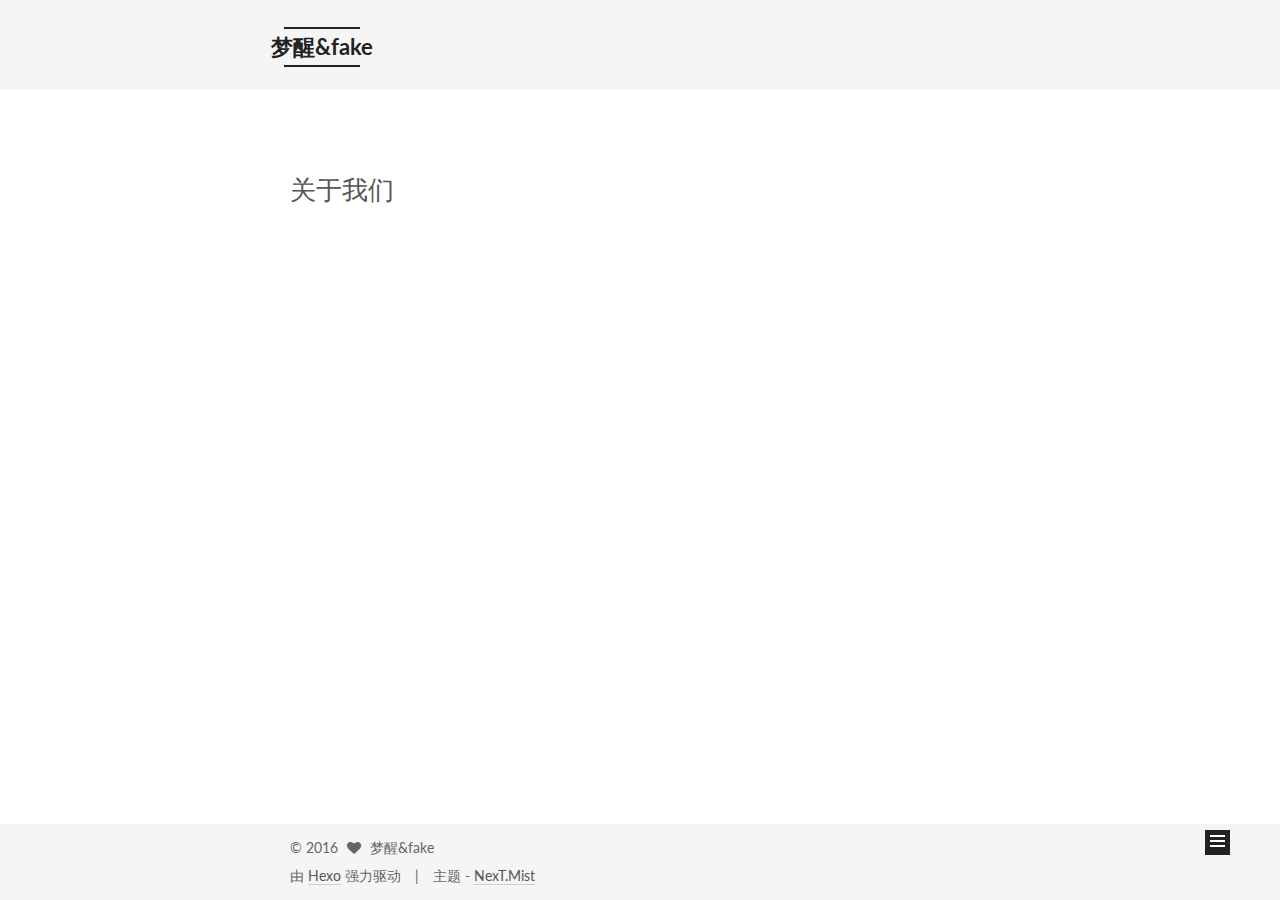
==== about/index.html @ 5c5257ef "Site updated: 2016-11-16 09:56:35" ====
<!doctype html>



  


<html class="theme-next mist use-motion" lang="zh-Hans">
<head>
  <meta charset="UTF-8"/>
<meta http-equiv="X-UA-Compatible" content="IE=edge" />
<meta name="viewport" content="width=device-width, initial-scale=1, maximum-scale=1"/>



<meta http-equiv="Cache-Control" content="no-transform" />
<meta http-equiv="Cache-Control" content="no-siteapp" />












  
  
  <link href="/lib/fancybox/source/jquery.fancybox.css?v=2.1.5" rel="stylesheet" type="text/css" />




  
  
  
  

  
    
    
  

  

  

  

  

  
    
    
    <link href="//fonts.googleapis.com/css?family=Lato:300,300italic,400,400italic,700,700italic&subset=latin,latin-ext" rel="stylesheet" type="text/css">
  






<link href="/lib/font-awesome/css/font-awesome.min.css?v=4.6.2" rel="stylesheet" type="text/css" />

<link href="/css/main.css?v=5.1.0" rel="stylesheet" type="text/css" />


  <meta name="keywords" content="Hexo, NexT" />




  


  <link rel="alternate" href="/atom.xml" title="梦醒&fake" type="application/atom+xml" />




  <link rel="shortcut icon" type="image/x-icon" href="/favicon.ico?v=5.1.0" />






<meta name="description" content="梦醒&amp;fake的技术博客">
<meta property="og:type" content="website">
<meta property="og:title" content="关于我们">
<meta property="og:url" content="http://yoursite.com/about/index.html">
<meta property="og:site_name" content="梦醒&fake">
<meta property="og:description" content="梦醒&amp;fake的技术博客">
<meta property="og:updated_time" content="2016-11-15T14:32:16.000Z">
<meta name="twitter:card" content="summary">
<meta name="twitter:title" content="关于我们">
<meta name="twitter:description" content="梦醒&amp;fake的技术博客">



<script type="text/javascript" id="hexo.configurations">
  var NexT = window.NexT || {};
  var CONFIG = {
    root: '/',
    scheme: 'Mist',
    sidebar: {"position":"left","display":"post"},
    fancybox: true,
    motion: true,
    duoshuo: {
      userId: '0',
      author: '博主'
    },
    algolia: {
      applicationID: '',
      apiKey: '',
      indexName: '',
      hits: {"per_page":10},
      labels: {"input_placeholder":"Search for Posts","hits_empty":"We didn't find any results for the search: ${query}","hits_stats":"${hits} results found in ${time} ms"}
    }
  };
</script>



  <link rel="canonical" href="http://yoursite.com/about/"/>





  <title>
  

  
    关于我们 | 梦醒&fake
  
</title>
</head>

<body itemscope itemtype="http://schema.org/WebPage" lang="zh-Hans">

  










  
  
    
  

  <div class="container one-collumn sidebar-position-left  ">
    <div class="headband"></div>

    <header id="header" class="header" itemscope itemtype="http://schema.org/WPHeader">
      <div class="header-inner"><div class="site-meta ">
  

  <div class="custom-logo-site-title">
    <a href="/"  class="brand" rel="start">
      <span class="logo-line-before"><i></i></span>
      <span class="site-title">梦醒&fake</span>
      <span class="logo-line-after"><i></i></span>
    </a>
  </div>
  <p class="site-subtitle">梦醒&fake的技术博客</p>
</div>

<div class="site-nav-toggle">
  <button>
    <span class="btn-bar"></span>
    <span class="btn-bar"></span>
    <span class="btn-bar"></span>
  </button>
</div>

<nav class="site-nav">
  

  
    <ul id="menu" class="menu">
      
        
        <li class="menu-item menu-item-home">
          <a href="/" rel="section">
            
              <i class="menu-item-icon fa fa-fw fa-home"></i> <br />
            
            首页
          </a>
        </li>
      
        
        <li class="menu-item menu-item-categories">
          <a href="/categories" rel="section">
            
              <i class="menu-item-icon fa fa-fw fa-th"></i> <br />
            
            分类
          </a>
        </li>
      
        
        <li class="menu-item menu-item-about">
          <a href="/about" rel="section">
            
              <i class="menu-item-icon fa fa-fw fa-user"></i> <br />
            
            关于
          </a>
        </li>
      
        
        <li class="menu-item menu-item-archives">
          <a href="/archives" rel="section">
            
              <i class="menu-item-icon fa fa-fw fa-archive"></i> <br />
            
            归档
          </a>
        </li>
      
        
        <li class="menu-item menu-item-tags">
          <a href="/tags" rel="section">
            
              <i class="menu-item-icon fa fa-fw fa-tags"></i> <br />
            
            标签
          </a>
        </li>
      

      
    </ul>
  

  
</nav>



 </div>
    </header>

    <main id="main" class="main">
      <div class="main-inner">
        <div class="content-wrap">
          <div id="content" class="content">
            

  <div id="posts" class="posts-expand">
  <header class="post-header">

	<h2 class="post-title" itemprop="name headline">关于我们</h2>



</header>

    
    
      
    
  </div>


          </div>
          


          

        </div>
        
          
  
  <div class="sidebar-toggle">
    <div class="sidebar-toggle-line-wrap">
      <span class="sidebar-toggle-line sidebar-toggle-line-first"></span>
      <span class="sidebar-toggle-line sidebar-toggle-line-middle"></span>
      <span class="sidebar-toggle-line sidebar-toggle-line-last"></span>
    </div>
  </div>

  <aside id="sidebar" class="sidebar">
    <div class="sidebar-inner">

      

      

      <section class="site-overview sidebar-panel sidebar-panel-active">
        <div class="site-author motion-element" itemprop="author" itemscope itemtype="http://schema.org/Person">
          <img class="site-author-image" itemprop="image"
               src="/images/avatar.gif"
               alt="梦醒&fake" />
          <p class="site-author-name" itemprop="name">梦醒&fake</p>
          <p class="site-description motion-element" itemprop="description">梦醒&fake的技术博客</p>
        </div>
        <nav class="site-state motion-element">
          <div class="site-state-item site-state-posts">
            <a href="/archives">
              <span class="site-state-item-count">3</span>
              <span class="site-state-item-name">日志</span>
            </a>
          </div>

          
            <div class="site-state-item site-state-categories">
              <a href="/categories">
                <span class="site-state-item-count">2</span>
                <span class="site-state-item-name">分类</span>
              </a>
            </div>
          

          
            <div class="site-state-item site-state-tags">
              <a href="/tags">
                <span class="site-state-item-count">2</span>
                <span class="site-state-item-name">标签</span>
              </a>
            </div>
          

        </nav>

        
          <div class="feed-link motion-element">
            <a href="/atom.xml" rel="alternate">
              <i class="fa fa-rss"></i>
              RSS
            </a>
          </div>
        

        <div class="links-of-author motion-element">
          
        </div>

        
        

        
        

        


      </section>

      

    </div>
  </aside>


        
      </div>
    </main>

    <footer id="footer" class="footer">
      <div class="footer-inner">
        <div class="copyright" >
  
  &copy; 
  <span itemprop="copyrightYear">2016</span>
  <span class="with-love">
    <i class="fa fa-heart"></i>
  </span>
  <span class="author" itemprop="copyrightHolder">梦醒&fake</span>
</div>


<div class="powered-by">
  由 <a class="theme-link" href="https://hexo.io">Hexo</a> 强力驱动
</div>

<div class="theme-info">
  主题 -
  <a class="theme-link" href="https://github.com/iissnan/hexo-theme-next">
    NexT.Mist
  </a>
</div>


        

        
      </div>
    </footer>

    <div class="back-to-top">
      <i class="fa fa-arrow-up"></i>
    </div>
  </div>

  

<script type="text/javascript">
  if (Object.prototype.toString.call(window.Promise) !== '[object Function]') {
    window.Promise = null;
  }
</script>









  



  
  <script type="text/javascript" src="/lib/jquery/index.js?v=2.1.3"></script>

  
  <script type="text/javascript" src="/lib/fastclick/lib/fastclick.min.js?v=1.0.6"></script>

  
  <script type="text/javascript" src="/lib/jquery_lazyload/jquery.lazyload.js?v=1.9.7"></script>

  
  <script type="text/javascript" src="/lib/velocity/velocity.min.js?v=1.2.1"></script>

  
  <script type="text/javascript" src="/lib/velocity/velocity.ui.min.js?v=1.2.1"></script>

  
  <script type="text/javascript" src="/lib/fancybox/source/jquery.fancybox.pack.js?v=2.1.5"></script>


  


  <script type="text/javascript" src="/js/src/utils.js?v=5.1.0"></script>

  <script type="text/javascript" src="/js/src/motion.js?v=5.1.0"></script>



  
  

  

  


  <script type="text/javascript" src="/js/src/bootstrap.js?v=5.1.0"></script>



  

  
    
  

  <script type="text/javascript">
    var duoshuoQuery = {short_name:"sj1370201"};
    (function() {
      var ds = document.createElement('script');
      ds.type = 'text/javascript';ds.async = true;
      ds.id = 'duoshuo-script';
      ds.src = (document.location.protocol == 'https:' ? 'https:' : 'http:') + '//static.duoshuo.com/embed.js';
      ds.charset = 'UTF-8';
      (document.getElementsByTagName('head')[0]
      || document.getElementsByTagName('body')[0]).appendChild(ds);
    })();
  </script>

  
    
    
    <script src="/lib/ua-parser-js/dist/ua-parser.min.js?v=0.7.9"></script>
    <script src="/js/src/hook-duoshuo.js"></script>
  








  
  

  

  

  

  


</body>
</html>
---- css/main.css ----
/* normalize.css v3.0.2 | MIT License | git.io/normalize */
html {
  font-family: sans-serif; /* 1 */
  -ms-text-size-adjust: 100%; /* 2 */
  -webkit-text-size-adjust: 100%; /* 2 */
}
body {
  margin: 0;
}
article,
aside,
details,
figcaption,
figure,
footer,
header,
hgroup,
main,
menu,
nav,
section,
summary {
  display: block;
}
audio,
canvas,
progress,
video {
  display: inline-block; /* 1 */
  vertical-align: baseline; /* 2 */
}
audio:not([controls]) {
  display: none;
  height: 0;
}
[hidden],
template {
  display: none;
}
a {
  background-color: transparent;
}
a:active,
a:hover {
  outline: 0;
}
abbr[title] {
  border-bottom: 1px dotted;
}
b,
strong {
  font-weight: bold;
}
dfn {
  font-style: italic;
}
h1 {
  font-size: 2em;
  margin: 0.67em 0;
}
mark {
  background: #ff0;
  color: #000;
}
small {
  font-size: 80%;
}
sub,
sup {
  font-size: 75%;
  line-height: 0;
  position: relative;
  vertical-align: baseline;
}
sup {
  top: -0.5em;
}
sub {
  bottom: -0.25em;
}
img {
  border: 0;
}
svg:not(:root) {
  overflow: hidden;
}
figure {
  margin: 1em 40px;
}
hr {
  -moz-box-sizing: content-box;
  box-sizing: content-box;
  height: 0;
}
pre {
  overflow: auto;
}
code,
kbd,
pre,
samp {
  font-family: monospace, monospace;
  font-size: 1em;
}
button,
input,
optgroup,
select,
textarea {
  color: inherit; /* 1 */
  font: inherit; /* 2 */
  margin: 0; /* 3 */
}
button {
  overflow: visible;
}
button,
select {
  text-transform: none;
}
button,
html input[type="button"],
input[type="reset"],
input[type="submit"] {
  -webkit-appearance: button; /* 2 */
  cursor: pointer; /* 3 */
}
button[disabled],
html input[disabled] {
  cursor: default;
}
button::-moz-focus-inner,
input::-moz-focus-inner {
  border: 0;
  padding: 0;
}
input {
  line-height: normal;
}
input[type="checkbox"],
input[type="radio"] {
  box-sizing: border-box; /* 1 */
  padding: 0; /* 2 */
}
input[type="number"]::-webkit-inner-spin-button,
input[type="number"]::-webkit-outer-spin-button {
  height: auto;
}
input[type="search"] {
  -webkit-appearance: textfield; /* 1 */
  -moz-box-sizing: content-box;
  -webkit-box-sizing: content-box; /* 2 */
  box-sizing: content-box;
}
input[type="search"]::-webkit-search-cancel-button,
input[type="search"]::-webkit-search-decoration {
  -webkit-appearance: none;
}
fieldset {
  border: 1px solid #c0c0c0;
  margin: 0 2px;
  padding: 0.35em 0.625em 0.75em;
}
legend {
  border: 0; /* 1 */
  padding: 0; /* 2 */
}
textarea {
  overflow: auto;
}
optgroup {
  font-weight: bold;
}
table {
  border-collapse: collapse;
  border-spacing: 0;
}
td,
th {
  padding: 0;
}
::selection {
  background: #262a30;
  color: #fff;
}
body {
  position: relative;
  font-family: 'Lato', "PingFang SC", "Microsoft YaHei", sans-serif;
  font-size: 14px;
  line-height: 2;
  color: #555;
  background: #fff;
}
@media (max-width: 767px) {
  body {
    padding-right: 0 !important;
  }
}
@media (min-width: 768px) and (max-width: 991px) {
  body {
    padding-right: 0 !important;
  }
}
@media (min-width: 1600px) {
  body {
    font-size: 16px;
  }
}
h1,
h2,
h3,
h4,
h5,
h6 {
  margin: 0;
  padding: 0;
  font-weight: bold;
  line-height: 1.5;
  font-family: 'Lato', "PingFang SC", "Microsoft YaHei", sans-serif;
}
h2,
h3,
h4,
h5,
h6 {
  margin: 20px 0 15px;
}
h1 {
  font-size: 24px;
}
@media (max-width: 767px) {
  h1 {
    font-size: 20px;
  }
}
h2 {
  font-size: 22px;
}
@media (max-width: 767px) {
  h2 {
    font-size: 18px;
  }
}
h3 {
  font-size: 20px;
}
@media (max-width: 767px) {
  h3 {
    font-size: 16px;
  }
}
h4 {
  font-size: 18px;
}
@media (max-width: 767px) {
  h4 {
    font-size: 14px;
  }
}
h5 {
  font-size: 16px;
}
@media (max-width: 767px) {
  h5 {
    font-size: 12px;
  }
}
h6 {
  font-size: 14px;
}
@media (max-width: 767px) {
  h6 {
    font-size: 10px;
  }
}
p {
  margin: 0 0 25px 0;
}
a {
  color: #555;
  text-decoration: none;
  border-bottom: 1px solid #999;
  word-wrap: break-word;
}
a:hover {
  color: #222;
  border-bottom-color: #222;
}
ul {
  list-style: none;
}
blockquote {
  margin: 0;
  padding: 0;
}
img {
  display: block;
  margin: auto;
  max-width: 100%;
  height: auto;
}
hr {
  margin: 40px 0;
  height: 3px;
  border: none;
  background-color: #ddd;
  background-image: repeating-linear-gradient(-45deg, #fff, #fff 4px, transparent 4px, transparent 8px);
}
blockquote {
  padding: 0 15px;
  color: #666;
  border-left: 4px solid #ddd;
}
blockquote cite::before {
  content: "-";
  padding: 0 5px;
}
dt {
  font-weight: 700;
}
dd {
  margin: 0;
  padding: 0;
}
.text-left {
  text-align: left;
}
.text-center {
  text-align: center;
}
.text-right {
  text-align: right;
}
.text-justify {
  text-align: justify;
}
.text-nowrap {
  white-space: nowrap;
}
.text-lowercase {
  text-transform: lowercase;
}
.text-uppercase {
  text-transform: uppercase;
}
.text-capitalize {
  text-transform: capitalize;
}
.center-block {
  display: block;
  margin-left: auto;
  margin-right: auto;
}
.clearfix:before,
.clearfix:after {
  content: " ";
  display: table;
}
.clearfix:after {
  clear: both;
}
.pullquote {
  width: 45%;
}
.pullquote.left {
  float: left;
  margin-left: 5px;
  margin-right: 10px;
}
.pullquote.right {
  float: right;
  margin-left: 10px;
  margin-right: 5px;
}
.affix.affix.affix {
  position: fixed;
}
.translation {
  margin-top: -20px;
  font-size: 14px;
  color: #999;
}
.scrollbar-measure {
  width: 100px;
  height: 100px;
  overflow: scroll;
  position: absolute;
  top: -9999px;
}
.use-motion .motion-element {
  opacity: 0;
}
#local-search-input {
  padding: 3px;
  border: none;
  text-indent: 14px;
  border-radius: 0;
  width: 140px;
  outline: none;
  border-bottom: 1px solid #999;
  background: inherit;
  opacity: 0.5;
}
#local-search-input:focus {
  opacity: 1;
}
.search-icon {
  position: absolute;
  top: 9px;
}
table {
  margin: 20px 0;
  width: 100%;
  border-collapse: collapse;
  border-spacing: 0;
  border: 1px solid #ddd;
  font-size: 14px;
  table-layout: fixed;
  word-wrap: break-all;
}
table>tbody>tr:nth-of-type(odd) {
  background-color: #f9f9f9;
}
table>tbody>tr:hover {
  background-color: #f5f5f5;
}
caption,
th,
td {
  padding: 8px;
  text-align: left;
  vertical-align: middle;
  font-weight: normal;
}
th,
td {
  border-bottom: 3px solid #ddd;
  border-right: 1px solid #eee;
}
th {
  padding-bottom: 10px;
  font-weight: 700;
}
td {
  border-bottom-width: 1px;
}
html,
body {
  height: 100%;
}
.container {
  position: relative;
  min-height: 100%;
}
.header-inner {
  margin: 0 auto;
  padding: 100px 0 70px;
  width: 700px;
}
@media (min-width: 1600px) {
  .container .header-inner {
    width: 900px;
  }
}
.main {
  padding-bottom: 150px;
}
.main-inner {
  margin: 0 auto;
  width: 700px;
}
@media (min-width: 1600px) {
  .container .main-inner {
    width: 900px;
  }
}
.footer {
  position: absolute;
  left: 0;
  bottom: 0;
  width: 100%;
  min-height: 50px;
}
.footer-inner {
  box-sizing: border-box;
  margin: 20px auto;
  width: 700px;
}
@media (min-width: 1600px) {
  .container .footer-inner {
    width: 900px;
  }
}
pre,
.highlight {
  overflow: auto;
  margin: 20px 0;
  padding: 0;
  font-size: 13px;
  color: #eaeaea;
  background: #000;
  line-height: 1.6;
}
pre,
code {
  font-family: consolas, Menlo, "PingFang SC", "Microsoft YaHei", monospace;
}
code {
  padding: 2px 4px;
  word-wrap: break-word;
  color: #eaeaea;
  background: #000;
  border-radius: 3px;
  font-size: 13px;
}
pre code {
  padding: 0;
  color: #eaeaea;
  background: none;
  text-shadow: none;
}
.highlight {
  border-radius: 1px;
}
.highlight pre {
  border: none;
  margin: 0;
  padding: 10px 0;
}
.highlight table {
  margin: 0;
  width: auto;
  border: none;
}
.highlight td {
  border: none;
  padding: 0;
}
.highlight figcaption {
  font-size: 1em;
  color: #eaeaea;
  line-height: 1em;
  margin-bottom: 1em;
}
.highlight figcaption:before,
.highlight figcaption:after {
  content: " ";
  display: table;
}
.highlight figcaption:after {
  clear: both;
}
.highlight figcaption a {
  float: right;
  color: #eaeaea;
}
.highlight figcaption a:hover {
  border-bottom-color: #eaeaea;
}
.highlight .gutter pre {
  padding-left: 10px;
  padding-right: 10px;
  color: #666;
  text-align: right;
  background-color: #292929;
}
.highlight .code pre {
  padding-left: 10px;
  padding-right: 10px;
  background-color: #000;
}
.highlight .line {
  height: 20px;
}
.gutter {
  -webkit-user-select: none;
  -moz-user-select: none;
  -ms-user-select: none;
  user-select: none;
}
.gist table {
  width: auto;
}
.gist table td {
  border: none;
}
pre .deletion {
  background: #008000;
}
pre .addition {
  background: #800000;
}
pre .meta {
  color: #c397d8;
}
pre .comment {
  color: #969896;
}
pre .variable,
pre .attribute,
pre .tag,
pre .regexp,
pre .ruby .constant,
pre .xml .tag .title,
pre .xml .pi,
pre .xml .doctype,
pre .html .doctype,
pre .css .id,
pre .css .class,
pre .css .pseudo {
  color: #d54e53;
}
pre .number,
pre .preprocessor,
pre .built_in,
pre .literal,
pre .params,
pre .constant,
pre .command {
  color: #e78c45;
}
pre .ruby .class .title,
pre .css .rules .attribute,
pre .string,
pre .value,
pre .inheritance,
pre .header,
pre .ruby .symbol,
pre .xml .cdata,
pre .special,
pre .number,
pre .formula {
  color: #b9ca4a;
}
pre .title,
pre .css .hexcolor {
  color: #70c0b1;
}
pre .function,
pre .python .decorator,
pre .python .title,
pre .ruby .function .title,
pre .ruby .title .keyword,
pre .perl .sub,
pre .javascript .title,
pre .coffeescript .title {
  color: #7aa6da;
}
pre .keyword,
pre .javascript .function {
  color: #c397d8;
}
.full-image.full-image.full-image {
  border: none;
  max-width: 100%;
  width: auto;
  margin: 20px auto;
}
@media (min-width: 992px) {
  .full-image.full-image.full-image {
    max-width: none;
    width: 126%;
    margin: 0 -13%;
  }
}
.blockquote-center,
.page-home .post-type-quote blockquote,
.page-post-detail .post-type-quote blockquote {
  position: relative;
  margin: 40px 0;
  padding: 0;
  border-left: none;
  text-align: center;
}
.blockquote-center::before,
.page-home .post-type-quote blockquote::before,
.page-post-detail .post-type-quote blockquote::before,
.blockquote-center::after,
.page-home .post-type-quote blockquote::after,
.page-post-detail .post-type-quote blockquote::after {
  position: absolute;
  content: ' ';
  display: block;
  width: 100%;
  height: 24px;
  opacity: 0.2;
  background-repeat: no-repeat;
  background-position: 0 -6px;
  background-size: 22px 22px;
}
.blockquote-center::before,
.page-home .post-type-quote blockquote::before,
.page-post-detail .post-type-quote blockquote::before {
  top: -20px;
  background-image: url("../images/quote-l.svg");
  border-top: 1px solid #ccc;
}
.blockquote-center::after,
.page-home .post-type-quote blockquote::after,
.page-post-detail .post-type-quote blockquote::after {
  bottom: -20px;
  background-image: url("../images/quote-r.svg");
  border-bottom: 1px solid #ccc;
  background-position: 100% 8px;
}
.blockquote-center p,
.page-home .post-type-quote blockquote p,
.page-post-detail .post-type-quote blockquote p,
.blockquote-center div,
.page-home .post-type-quote blockquote div,
.page-post-detail .post-type-quote blockquote div {
  text-align: center;
}
.post .post-body .group-picture img {
  box-sizing: border-box;
  padding: 0 3px;
  border: none;
}
.post .group-picture-row {
  overflow: hidden;
  margin-top: 6px;
}
.post .group-picture-row:first-child {
  margin-top: 0;
}
.post .group-picture-column {
  float: left;
}
.page-post-detail .post-body .group-picture-column {
  float: none;
  margin-top: 10px;
  width: auto !important;
}
.page-post-detail .post-body .group-picture-column img {
  margin: 0 auto;
}
.page-archive .group-picture-container {
  overflow: hidden;
}
.page-archive .group-picture-row {
  float: left;
}
.page-archive .group-picture-row:first-child {
  margin-top: 6px;
}
.page-archive .group-picture-column {
  max-width: 150px;
  max-height: 150px;
}
.note {
  padding: 20px;
  margin: 20px 0;
  border: 1px solid #eee;
  border-left-width: 5px;
  border-radius: 3px;
}
.note h2,
.note h3,
.note h4,
.note h5,
.note h6 {
  margin-top: 0;
  margin-bottom: 5px;
}
.note p:last-child {
  margin-bottom: 0;
}
.note code {
  border-radius: 3px;
}
.note+.note {
  margin-top: -5px;
}
.default {
  border-left-color: #777;
}
.default h2,
.default h3,
.default h4,
.default h5,
.default h6 {
  color: #777;
}
.primary {
  border-left-color: #428bca;
}
.primary h2,
.primary h3,
.primary h4,
.primary h5,
.primary h6 {
  color: #428bca;
}
.success {
  border-left-color: #5cb85c;
}
.success h2,
.success h3,
.success h4,
.success h5,
.success h6 {
  color: #5cb85c;
}
.danger {
  border-left-color: #d9534f;
}
.danger h2,
.danger h3,
.danger h4,
.danger h5,
.danger h6 {
  color: #d9534f;
}
.warning {
  border-left-color: #f0ad4e;
}
.warning h2,
.warning h3,
.warning h4,
.warning h5,
.warning h6 {
  color: #f0ad4e;
}
.info {
  border-left-color: #5bc0de;
}
.info h2,
.info h3,
.info h4,
.info h5,
.info h6 {
  color: #5bc0de;
}
.btn {
  display: inline-block;
  padding: 0 20px;
  font-size: 14px;
  color: #fff;
  background: #222;
  border: 2px solid #222;
  text-decoration: none;
  border-radius: 0;
  transition-property: background-color;
  transition-duration: 0.2s;
  transition-timing-function: ease-in-out;
  transition-delay: 0s;
}
.btn:hover,
.post-more-link .btn:hover {
  border-color: #222;
  color: #222;
  background: #fff;
}
.btn-bar {
  display: block;
  width: 22px;
  height: 2px;
  background: #555;
  border-radius: 1px;
}
.btn-bar+.btn-bar {
  margin-top: 4px;
}
.pagination {
  margin: 120px 0 40px;
  text-align: center;
  border-top: 1px solid #eee;
}
.page-number-basic,
.pagination .prev,
.pagination .next,
.pagination .page-number,
.pagination .space {
  display: inline-block;
  position: relative;
  top: -1px;
  margin: 0 10px;
  padding: 0 10px;
  line-height: 30px;
}
@media (max-width: 767px) {
  .page-number-basic,
  .pagination .prev,
  .pagination .next,
  .pagination .page-number,
  .pagination .space {
    margin: 0 5px;
  }
}
.pagination .prev,
.pagination .next,
.pagination .page-number {
  border-bottom: 0;
  border-top: 1px solid #eee;
  transition-property: border-color;
  transition-duration: 0.2s;
  transition-timing-function: ease-in-out;
  transition-delay: 0s;
}
.pagination .prev:hover,
.pagination .next:hover,
.pagination .page-number:hover {
  border-top-color: #222;
}
.pagination .space {
  padding: 0;
  margin: 0;
}
.pagination .prev {
  margin-left: 0;
}
.pagination .next {
  margin-right: 0;
}
.pagination .page-number.current {
  color: #fff;
  background: #ccc;
  border-top-color: #ccc;
}
@media (max-width: 767px) {
  .pagination {
    border-top: none;
  }
  .pagination .prev,
  .pagination .next,
  .pagination .page-number {
    margin-bottom: 10px;
    border-top: 0;
    border-bottom: 1px solid #eee;
  }
  .pagination .prev:hover,
  .pagination .next:hover,
  .pagination .page-number:hover {
    border-bottom-color: #222;
  }
}
.comments {
  margin: 60px 20px 0;
}
.tag-cloud {
  text-align: center;
}
.tag-cloud a {
  display: inline-block;
  margin: 10px;
}
.back-to-top {
  box-sizing: border-box;
  position: fixed;
  bottom: -100px;
  right: 50px;
  z-index: 1050;
  padding: 0 6px;
  width: 25px;
  background: #222;
  font-size: 12px;
  opacity: 1;
  color: #fff;
  cursor: pointer;
  text-align: center;
  -webkit-transform: translateZ(0);
  transition-property: bottom;
  transition-duration: 0.2s;
  transition-timing-function: ease-in-out;
  transition-delay: 0s;
}
@media (max-width: 767px) {
  .back-to-top {
    display: none;
  }
}
@media (min-width: 768px) and (max-width: 991px) {
  .back-to-top {
    display: none;
  }
}
.back-to-top.back-to-top-on {
  bottom: 19px;
}
.header {
  background: #fff;
}
.header-inner {
  position: relative;
}
.headband {
  height: 3px;
  background: #222;
}
.site-meta {
  margin: 0;
  text-align: left;
}
@media (max-width: 767px) {
  .site-meta {
    text-align: center;
  }
}
.brand {
  position: relative;
  display: inline-block;
  padding: 0 40px;
  color: #222;
  background: #222;
  border-bottom: none;
}
.brand:hover {
  color: #222;
}
.logo {
  display: inline-block;
  margin-right: 5px;
  line-height: 36px;
  vertical-align: top;
}
.site-title {
  display: inline-block;
  vertical-align: top;
  line-height: 36px;
  font-size: 20px;
  font-weight: normal;
  font-family: 'Lato', "PingFang SC", "Microsoft YaHei", sans-serif;
}
.site-subtitle {
  margin-top: 10px;
  font-size: 13px;
  color: #999;
}
.use-motion .brand {
  opacity: 0;
}
.use-motion .logo,
.use-motion .site-title,
.use-motion .site-subtitle {
  opacity: 0;
  position: relative;
  top: -10px;
}
.site-nav-toggle {
  display: none;
  position: absolute;
  top: 10px;
  left: 10px;
}
@media (max-width: 767px) {
  .site-nav-toggle {
    display: block;
  }
}
.site-nav-toggle button {
  margin-top: 2px;
  padding: 9px 10px;
  background: transparent;
  border: none;
}
@media (max-width: 767px) {
  .site-nav {
    display: none;
    margin: 0 -10px;
    padding: 0 10px;
    clear: both;
    border-top: 1px solid #ddd;
  }
}
@media (min-width: 768px) and (max-width: 991px) {
  .site-nav {
    display: block !important;
  }
}
@media (min-width: 992px) {
  .site-nav {
    display: block !important;
  }
}
.menu {
  margin-top: 20px;
  padding-left: 0;
  text-align: center;
}
.menu .menu-item {
  display: inline-block;
  margin: 0 10px;
}
@media screen and (max-width: 767px) {
  .menu .menu-item {
    margin-top: 10px;
  }
}
.menu .menu-item a {
  display: block;
  font-size: 13px;
  text-transform: capitalize;
  line-height: inherit;
  border-bottom: 1px solid transparent;
  transition-property: border-color;
  transition-duration: 0.2s;
  transition-timing-function: ease-in-out;
  transition-delay: 0s;
}
.menu .menu-item a:hover {
  border-bottom-color: #222;
}
.menu .menu-item .fa {
  margin-right: 5px;
}
.use-motion .menu-item {
  opacity: 0;
}
.post-body {
  font-family: 'Lato', "PingFang SC", "Microsoft YaHei", sans-serif;
}
@media (max-width: 767px) {
  .post-body {
    word-break: break-word;
  }
}
.post-body .fancybox img {
  display: block !important;
  margin: 0 auto;
  cursor: pointer;
  cursor: zoom-in;
  cursor: -webkit-zoom-in;
}
.post-body .image-caption,
.post-body .figure .caption {
  margin: 10px auto 15px;
  text-align: center;
  font-size: 14px;
  color: #999;
  font-weight: bold;
  line-height: 1;
}
.post-sticky-flag {
  display: inline-block;
  font-size: 16px;
  -ms-transform: rotate(30deg);
  -webkit-transform: rotate(30deg);
  -moz-transform: rotate(30deg);
  -ms-transform: rotate(30deg);
  -o-transform: rotate(30deg);
  transform: rotate(30deg);
}
.posts-expand {
  padding-top: 40px;
}
@media (max-width: 767px) {
  .posts-expand {
    margin: 0 20px;
  }
  .post-body pre,
  .post-body .highlight {
    padding: 10px;
  }
  .post-body pre .gutter pre,
  .post-body .highlight .gutter pre {
    padding-right: 10px;
  }
}
@media (min-width: 992px) {
  .posts-expand .post-body {
    text-align: justify;
  }
}
.posts-expand .post-body h2,
.posts-expand .post-body h3,
.posts-expand .post-body h4,
.posts-expand .post-body h5,
.posts-expand .post-body h6 {
  padding-top: 10px;
}
.posts-expand .post-body h2 .header-anchor,
.posts-expand .post-body h3 .header-anchor,
.posts-expand .post-body h4 .header-anchor,
.posts-expand .post-body h5 .header-anchor,
.posts-expand .post-body h6 .header-anchor {
  float: right;
  margin-left: 10px;
  color: #ccc;
  border-bottom-style: none;
  visibility: hidden;
}
.posts-expand .post-body h2 .header-anchor:hover,
.posts-expand .post-body h3 .header-anchor:hover,
.posts-expand .post-body h4 .header-anchor:hover,
.posts-expand .post-body h5 .header-anchor:hover,
.posts-expand .post-body h6 .header-anchor:hover {
  color: inherit;
}
.posts-expand .post-body h2:hover .header-anchor,
.posts-expand .post-body h3:hover .header-anchor,
.posts-expand .post-body h4:hover .header-anchor,
.posts-expand .post-body h5:hover .header-anchor,
.posts-expand .post-body h6:hover .header-anchor {
  visibility: visible;
}
.posts-expand .post-body ul li {
  list-style: circle;
}
.posts-expand .post-body img {
  box-sizing: border-box;
  margin: auto;
  padding: 3px;
  border: 1px solid #ddd;
}
.posts-expand .fancybox img {
  margin: 0 auto;
}
@media (max-width: 767px) {
  .posts-collapse {
    margin: 0 20px;
  }
  .posts-collapse .post-title,
  .posts-collapse .post-meta {
    display: block;
    width: auto;
    text-align: left;
  }
}
.posts-collapse {
  position: relative;
  z-index: 1010;
  margin-left: 0;
}
.posts-collapse::after {
  content: " ";
  position: absolute;
  top: 20px;
  left: 0;
  margin-left: -2px;
  width: 4px;
  height: 100%;
  background: #f5f5f5;
  z-index: -1;
}
@media (max-width: 767px) {
  .posts-collapse {
    margin: 0 20px;
  }
}
.posts-collapse .collection-title {
  position: relative;
  margin: 60px 0;
}
.posts-collapse .collection-title h2 {
  margin-left: 20px;
}
.posts-collapse .collection-title small {
  color: #bbb;
}
.posts-collapse .collection-title::before {
  content: " ";
  position: absolute;
  left: 0;
  top: 50%;
  margin-left: -4px;
  margin-top: -4px;
  width: 8px;
  height: 8px;
  background: #bbb;
  border-radius: 50%;
}
.posts-collapse .post {
  margin: 30px 0;
}
.posts-collapse .post-header {
  position: relative;
  transition-duration: 0.2s;
  transition-timing-function: ease-in-out;
  transition-delay: 0s;
  transition-property: border;
  border-bottom: 1px dashed #ccc;
}
.posts-collapse .post-header::before {
  content: " ";
  position: absolute;
  left: 0;
  top: 12px;
  width: 6px;
  height: 6px;
  margin-left: -4px;
  background: #bbb;
  border-radius: 50%;
  border: 1px solid #fff;
  transition-duration: 0.2s;
  transition-timing-function: ease-in-out;
  transition-delay: 0s;
  transition-property: background;
}
.posts-collapse .post-header:hover {
  border-bottom-color: #666;
}
.posts-collapse .post-header:hover::before {
  background: #222;
}
.posts-collapse .post-meta {
  position: absolute;
  font-size: 12px;
  left: 20px;
  top: 5px;
}
.posts-collapse .post-comments-count {
  display: none;
}
.posts-collapse .post-title {
  margin-left: 60px;
  font-size: 16px;
  font-weight: normal;
  line-height: inherit;
}
.posts-collapse .post-title::after {
  margin-left: 3px;
  opacity: 0.6;
}
.posts-collapse .post-title a {
  color: #666;
  border-bottom: none;
}
.page-home .post-type-quote .post-header,
.page-post-detail .post-type-quote .post-header,
.page-home .post-type-quote .post-tags,
.page-post-detail .post-type-quote .post-tags {
  display: none;
}
.posts-expand .post-title {
  font-size: 26px;
  text-align: center;
  word-break: break-word;
  font-weight: 400;
}
@media (max-width: 767px) {
  .posts-expand .post-title {
    font-size: 22px;
  }
}
.posts-expand .post-title-link {
  display: inline-block;
  position: relative;
  color: #555;
  border-bottom: none;
  line-height: 1.2;
  vertical-align: top;
}
.posts-expand .post-title-link::before {
  content: "";
  position: absolute;
  width: 100%;
  height: 2px;
  bottom: 0;
  left: 0;
  background-color: #000;
  visibility: hidden;
  -webkit-transform: scaleX(0);
  -moz-transform: scaleX(0);
  -ms-transform: scaleX(0);
  -o-transform: scaleX(0);
  transform: scaleX(0);
  transition-duration: 0.2s;
  transition-timing-function: ease-in-out;
  transition-delay: 0s;
}
.posts-expand .post-title-link:hover::before {
  visibility: visible;
  -webkit-transform: scaleX(1);
  -moz-transform: scaleX(1);
  -ms-transform: scaleX(1);
  -o-transform: scaleX(1);
  transform: scaleX(1);
}
.posts-expand .post-title-link .fa {
  font-size: 16px;
}
.posts-expand .post-meta {
  margin: 3px 0 60px 0;
  color: #999;
  font-family: 'Lato', "PingFang SC", "Microsoft YaHei", sans-serif;
  font-size: 12px;
  text-align: center;
}
.posts-expand .post-meta .post-category-list {
  display: inline-block;
  margin: 0;
  padding: 3px;
}
.posts-expand .post-meta .post-category-list-link {
  color: #999;
}
.posts-expand .post-meta .post-description {
  font-size: 14px;
  margin-top: 2px;
}
.post-meta-divider {
  margin: 0 0.5em;
}
.post-meta-item-icon {
  display: none;
  margin-right: 3px;
}
@media (min-width: 768px) and (max-width: 991px) {
  .post-meta-item-icon {
    display: inline-block;
  }
}
@media (max-width: 767px) {
  .post-meta-item-icon {
    display: inline-block;
  }
}
@media (min-width: 768px) and (max-width: 991px) {
  .post-meta-item-text {
    display: none;
  }
}
@media (max-width: 767px) {
  .post-meta-item-text {
    display: none;
  }
}
@media (max-width: 767px) {
  .posts-expand .post-comments-count {
    display: none;
  }
}
.post-more-link {
  margin-top: 50px;
}
.post-more-link .btn {
  color: #555;
  font-size: 14px;
  background: transparent;
  border-radius: 0;
  line-height: 2;
}
.posts-expand .post-tags {
  margin-top: 40px;
  text-align: center;
}
.posts-expand .post-tags a {
  display: inline-block;
  margin-right: 10px;
  font-size: 13px;
}
.post-nav {
  display: table;
  margin-top: 60px;
  width: 100%;
  border-top: 1px solid #eee;
}
.post-nav-divider {
  display: table-cell;
  width: 10%;
}
.post-nav-item {
  display: table-cell;
  padding: 10px 0 0 0;
  width: 45%;
  vertical-align: top;
}
.post-nav-item a {
  position: relative;
  display: block;
  line-height: 25px;
  font-size: 14px;
  color: #555;
  border-bottom: none;
}
.post-nav-item a:hover {
  color: #222;
  border-bottom: none;
}
.post-nav-item a:active {
  top: 2px;
}
.post-nav-item .fa {
  position: absolute;
  top: 8px;
  left: 0;
  font-size: 12px;
}
.post-nav-next a {
  padding-left: 15px;
}
.post-nav-prev {
  text-align: right;
}
.post-nav-prev a {
  padding-right: 15px;
}
.post-nav-prev .fa {
  right: 0;
  left: auto;
}
.posts-expand .post-eof {
  display: block;
  margin: 80px auto 60px;
  width: 8%;
  height: 1px;
  background: #ccc;
  text-align: center;
}
.post:last-child .post-eof.post-eof.post-eof {
  display: none;
}
.post-gallery {
  display: table;
  table-layout: fixed;
  width: 100%;
  border-collapse: separate;
}
.post-gallery-row {
  display: table-row;
}
.post-gallery .post-gallery-img {
  display: table-cell;
  text-align: center;
  vertical-align: middle;
  border: none;
}
.post-gallery .post-gallery-img img {
  max-width: 100%;
  max-height: 100%;
  border: none;
}
.fancybox-close,
.fancybox-close:hover {
  border: none;
}
.sidebar {
  position: fixed;
  right: 0;
  top: 0;
  bottom: 0;
  width: 0;
  z-index: 1040;
  box-shadow: inset 0 2px 6px #000;
  background: #222;
  -webkit-transform: translateZ(0);
}
.sidebar a {
  color: #999;
  border-bottom-color: #555;
}
.sidebar a:hover {
  color: #eee;
}
@media (min-width: 768px) and (max-width: 991px) {
  .sidebar {
    display: none !important;
  }
}
@media (max-width: 767px) {
  .sidebar {
    display: none !important;
  }
}
.sidebar-inner {
  position: relative;
  padding: 20px 10px;
  color: #999;
  text-align: center;
}
.sidebar-toggle {
  position: fixed;
  right: 50px;
  bottom: 45px;
  width: 15px;
  height: 15px;
  padding: 5px;
  background: #222;
  line-height: 0;
  z-index: 1050;
  cursor: pointer;
  -webkit-transform: translateZ(0);
}
@media (min-width: 768px) and (max-width: 991px) {
  .sidebar-toggle {
    display: none;
  }
}
@media (max-width: 767px) {
  .sidebar-toggle {
    display: none;
  }
}
.sidebar-toggle-line {
  position: relative;
  display: inline-block;
  vertical-align: top;
  height: 2px;
  width: 100%;
  background: #fff;
  margin-top: 3px;
}
.sidebar-toggle-line:first-child {
  margin-top: 0;
}
.site-author-image {
  display: block;
  margin: 0 auto;
  padding: 2px;
  max-width: 96px;
  height: auto;
  border: 2px solid #333;
}
.site-author-name {
  margin: 5px 0 0;
  text-align: center;
  color: #f5f5f5;
  font-weight: normal;
}
.site-description {
  margin-top: 5px;
  text-align: center;
  font-size: 14px;
  color: #999;
}
.site-state {
  overflow: hidden;
  line-height: 1.4;
  white-space: nowrap;
  text-align: center;
}
.site-state-item {
  display: inline-block;
  padding: 0 15px;
  border-left: 1px solid #333;
}
.site-state-item:first-child {
  border-left: none;
}
.site-state-item a {
  border-bottom: none;
}
.site-state-item-count {
  display: block;
  text-align: center;
  color: inherit;
  font-weight: 600;
  font-size: 18px;
}
.site-state-item-name {
  font-size: 13px;
  color: inherit;
}
.feed-link {
  margin-top: 20px;
}
.feed-link a {
  display: inline-block;
  padding: 0 15px;
  color: #fc6423;
  border: 1px solid #fc6423;
  border-radius: 4px;
}
.feed-link a i {
  color: #fc6423;
  font-size: 14px;
}
.feed-link a:hover {
  color: #fff;
  background: #fc6423;
}
.feed-link a:hover i {
  color: #fff;
}
.links-of-author {
  margin-top: 20px;
}
.links-of-author a {
  display: inline-block;
  vertical-align: middle;
  margin-right: 10px;
  margin-bottom: 10px;
  border-bottom-color: #555;
  font-size: 13px;
}
.links-of-author a:before {
  display: inline-block;
  vertical-align: middle;
  margin-right: 3px;
  content: " ";
  width: 4px;
  height: 4px;
  border-radius: 50%;
  background: #65850e;
}
.links-of-blogroll {
  font-size: 13px;
}
.links-of-blogroll-title {
  margin-top: 20px;
  font-size: 14px;
  font-weight: 600;
}
.links-of-blogroll-list {
  margin: 0;
  padding: 0;
}
.links-of-blogroll-item {
  padding: 2px 10px;
}
.sidebar-nav {
  margin: 0 0 20px;
  padding-left: 0;
}
.sidebar-nav li {
  display: inline-block;
  cursor: pointer;
  border-bottom: 1px solid transparent;
  font-size: 14px;
  color: #555;
}
.sidebar-nav li:hover {
  color: #f5f5f5;
}
.page-post-detail .sidebar-nav-toc {
  padding: 0 5px;
}
.page-post-detail .sidebar-nav-overview {
  margin-left: 10px;
}
.sidebar-nav .sidebar-nav-active {
  color: #87daff;
  border-bottom-color: #87daff;
}
.sidebar-nav .sidebar-nav-active:hover {
  color: #87daff;
}
.sidebar-panel {
  display: none;
}
.sidebar-panel-active {
  display: block;
}
.post-toc-empty {
  font-size: 14px;
  color: #666;
}
.post-toc-wrap {
  overflow: hidden;
}
.post-toc {
  overflow: auto;
}
.post-toc ol {
  margin: 0;
  padding: 0 2px 5px 10px;
  text-align: left;
  list-style: none;
  font-size: 14px;
}
.post-toc ol > ol {
  padding-left: 0;
}
.post-toc ol a {
  transition-duration: 0.2s;
  transition-timing-function: ease-in-out;
  transition-delay: 0s;
  transition-property: all;
  color: #999;
  border-bottom-color: #555;
}
.post-toc ol a:hover {
  color: #ccc;
  border-bottom-color: #ccc;
}
.post-toc .nav-item {
  overflow: hidden;
  text-overflow: ellipsis;
  white-space: nowrap;
  line-height: 1.8;
}
.post-toc .nav .nav-child {
  display: none;
}
.post-toc .nav .active > .nav-child {
  display: block;
}
.post-toc .nav .active-current > .nav-child {
  display: block;
}
.post-toc .nav .active-current > .nav-child > .nav-item {
  display: block;
}
.post-toc .nav .active > a {
  color: #87daff;
  border-bottom-color: #87daff;
}
.post-toc .nav .active-current > a {
  color: #87daff;
}
.post-toc .nav .active-current > a:hover {
  color: #87daff;
}
.footer {
  font-size: 14px;
  color: #999;
}
.footer img {
  border: none;
}
.footer-inner {
  text-align: center;
}
.with-love {
  display: inline-block;
  margin: 0 5px;
}
.powered-by,
.theme-info {
  display: inline-block;
}
.powered-by {
  margin-right: 10px;
}
.powered-by::after {
  content: "|";
  padding-left: 10px;
}
.cc-license {
  margin-top: 10px;
  text-align: center;
}
.cc-license .cc-opacity {
  opacity: 0.7;
  border-bottom: none;
}
.cc-license .cc-opacity:hover {
  opacity: 0.9;
}
.cc-license img {
  display: inline-block;
}
.theme-next #ds-thread #ds-reset {
  color: #555;
}
.theme-next #ds-thread #ds-reset .ds-replybox {
  margin-bottom: 30px;
}
.theme-next #ds-thread #ds-reset .ds-replybox .ds-avatar,
.theme-next #ds-reset .ds-avatar img {
  box-shadow: none;
}
.theme-next #ds-thread #ds-reset .ds-textarea-wrapper {
  border-color: #c7d4e1;
  background: none;
  border-top-right-radius: 3px;
  border-top-left-radius: 3px;
}
.theme-next #ds-thread #ds-reset .ds-textarea-wrapper textarea {
  height: 60px;
}
.theme-next #ds-reset .ds-rounded-top {
  border-radius: 0;
}
.theme-next #ds-thread #ds-reset .ds-post-toolbar {
  box-sizing: border-box;
  border: 1px solid #c7d4e1;
  background: #f6f8fa;
}
.theme-next #ds-thread #ds-reset .ds-post-options {
  height: 40px;
  border: none;
  background: none;
}
.theme-next #ds-thread #ds-reset .ds-toolbar-buttons {
  top: 11px;
}
.theme-next #ds-thread #ds-reset .ds-sync {
  top: 5px;
}
.theme-next #ds-thread #ds-reset .ds-post-button {
  top: 4px;
  right: 5px;
  width: 90px;
  height: 30px;
  border: 1px solid #c5ced7;
  border-radius: 3px;
  background-image: linear-gradient(#fbfbfc, #f5f7f9);
  color: #60676d;
}
.theme-next #ds-thread #ds-reset .ds-post-button:hover {
  background-position: 0 -30px;
  color: #60676d;
}
.theme-next #ds-thread #ds-reset .ds-comments-info {
  padding: 10px 0;
}
.theme-next #ds-thread #ds-reset .ds-sort {
  display: none;
}
.theme-next #ds-thread #ds-reset li.ds-tab a.ds-current {
  border: none;
  background: #f6f8fa;
  color: #60676d;
}
.theme-next #ds-thread #ds-reset li.ds-tab a.ds-current:hover {
  background-color: #e9f0f7;
  color: #60676d;
}
.theme-next #ds-thread #ds-reset li.ds-tab a {
  border-radius: 2px;
  padding: 5px;
}
.theme-next #ds-thread #ds-reset .ds-login-buttons p {
  color: #999;
  line-height: 36px;
}
.theme-next #ds-thread #ds-reset .ds-login-buttons .ds-service-list li {
  height: 28px;
}
.theme-next #ds-thread #ds-reset .ds-service-list a {
  background: none;
  padding: 5px;
  border: 1px solid;
  border-radius: 3px;
  text-align: center;
}
.theme-next #ds-thread #ds-reset .ds-service-list a:hover {
  color: #fff;
  background: #666;
}
.theme-next #ds-thread #ds-reset .ds-service-list .ds-weibo {
  color: #fc9b00;
  border-color: #fc9b00;
}
.theme-next #ds-thread #ds-reset .ds-service-list .ds-weibo:hover {
  background: #fc9b00;
}
.theme-next #ds-thread #ds-reset .ds-service-list .ds-qq {
  color: #60a3ec;
  border-color: #60a3ec;
}
.theme-next #ds-thread #ds-reset .ds-service-list .ds-qq:hover {
  background: #60a3ec;
}
.theme-next #ds-thread #ds-reset .ds-service-list .ds-renren {
  color: #2e7ac4;
  border-color: #2e7ac4;
}
.theme-next #ds-thread #ds-reset .ds-service-list .ds-renren:hover {
  background: #2e7ac4;
}
.theme-next #ds-thread #ds-reset .ds-service-list .ds-douban {
  color: #37994c;
  border-color: #37994c;
}
.theme-next #ds-thread #ds-reset .ds-service-list .ds-douban:hover {
  background: #37994c;
}
.theme-next #ds-thread #ds-reset .ds-service-list .ds-kaixin {
  color: #fef20d;
  border-color: #fef20d;
}
.theme-next #ds-thread #ds-reset .ds-service-list .ds-kaixin:hover {
  background: #fef20d;
}
.theme-next #ds-thread #ds-reset .ds-service-list .ds-netease {
  color: #f00;
  border-color: #f00;
}
.theme-next #ds-thread #ds-reset .ds-service-list .ds-netease:hover {
  background: #f00;
}
.theme-next #ds-thread #ds-reset .ds-service-list .ds-sohu {
  color: #ffcb05;
  border-color: #ffcb05;
}
.theme-next #ds-thread #ds-reset .ds-service-list .ds-sohu:hover {
  background: #ffcb05;
}
.theme-next #ds-thread #ds-reset .ds-service-list .ds-baidu {
  color: #2831e0;
  border-color: #2831e0;
}
.theme-next #ds-thread #ds-reset .ds-service-list .ds-baidu:hover {
  background: #2831e0;
}
.theme-next #ds-thread #ds-reset .ds-service-list .ds-google {
  color: #166bec;
  border-color: #166bec;
}
.theme-next #ds-thread #ds-reset .ds-service-list .ds-google:hover {
  background: #166bec;
}
.theme-next #ds-thread #ds-reset .ds-service-list .ds-weixin {
  color: #00ce0d;
  border-color: #00ce0d;
}
.theme-next #ds-thread #ds-reset .ds-service-list .ds-weixin:hover {
  background: #00ce0d;
}
.theme-next #ds-thread #ds-reset .ds-service-list .ds-more-services {
  border: none;
}
.theme-next #ds-thread #ds-reset .ds-service-list .ds-more-services:hover {
  background: none;
}
.theme-next #ds-reset .duoshuo-ua-admin {
  display: inline-block;
  color: #f00;
}
.theme-next #ds-reset .duoshuo-ua-platform,
.theme-next #ds-reset .duoshuo-ua-browser {
  color: #ccc;
}
.theme-next #ds-reset .duoshuo-ua-platform .fa,
.theme-next #ds-reset .duoshuo-ua-browser .fa {
  display: inline-block;
  margin-right: 3px;
}
.theme-next #ds-reset .duoshuo-ua-separator {
  display: inline-block;
  margin-left: 5px;
}
.theme-next .this_ua {
  background-color: #ccc !important;
  border-radius: 4px;
  padding: 0 5px !important;
  margin: 1px 1px !important;
  border: 1px solid #bbb !important;
  color: #fff;
  display: inline-block !important;
}
.theme-next .this_ua.admin {
  background-color: #d9534f !important;
  border-color: #d9534f !important;
}
.theme-next .this_ua.platform.iOS,
.theme-next .this_ua.platform.Mac,
.theme-next .this_ua.platform.Windows {
  background-color: #39b3d7 !important;
  border-color: #46b8da !important;
}
.theme-next .this_ua.platform.Linux {
  background-color: #3a3a3a !important;
  border-color: #1f1f1f !important;
}
.theme-next .this_ua.platform.Android {
  background-color: #00c47d !important;
  border-color: #01b171 !important;
}
.theme-next .this_ua.browser.Mobile,
.theme-next .this_ua.browser.Chrome {
  background-color: #5cb85c !important;
  border-color: #4cae4c !important;
}
.theme-next .this_ua.browser.Firefox {
  background-color: #f0ad4e !important;
  border-color: #eea236 !important;
}
.theme-next .this_ua.browser.Maxthon,
.theme-next .this_ua.browser.IE {
  background-color: #428bca !important;
  border-color: #357ebd !important;
}
.theme-next .this_ua.browser.baidu,
.theme-next .this_ua.browser.UCBrowser,
.theme-next .this_ua.browser.Opera {
  background-color: #d9534f !important;
  border-color: #d43f3a !important;
}
.theme-next .this_ua.browser.Android,
.theme-next .this_ua.browser.QQBrowser {
  background-color: #78ace9 !important;
  border-color: #4cae4c !important;
}
.post-spread {
  margin-top: 20px;
  text-align: center;
}
.jiathis_style {
  display: inline-block;
}
.jiathis_style a {
  border: none;
}
.post-spread {
  margin-top: 20px;
  text-align: center;
}
.bdshare-slide-button-box a {
  border: none;
}
.bdsharebuttonbox {
  display: inline-block;
}
.bdsharebuttonbox a {
  border: none;
}
ul.search-result-list {
  padding-left: 0px;
  margin: 0px 5px 0px 8px;
}
p.search-result {
  border-bottom: 1px dashed #ccc;
  padding: 5px 0;
}
a.search-result-title {
  font-weight: bold;
}
a.search-result {
  border-bottom: transparent;
  display: block;
  white-space: nowrap;
  overflow: hidden;
  text-overflow: ellipsis;
}
.search-keyword {
  border-bottom: 1px dashed #f00;
  font-size: 14px;
  font-weight: bold;
  color: #f00;
}
#local-search-result {
  height: 88%;
  overflow: auto;
}
.popup {
  display: none;
  position: fixed;
  top: 10%;
  left: 50%;
  width: 700px;
  height: 80%;
  margin-left: -350px;
  padding: 3px 0 0 10px;
  background: #fff;
  color: #333;
  z-index: 9999;
  border-radius: 5px;
}
@media (max-width: 767px) {
  .popup {
    padding: 3px;
    top: 0;
    left: 0;
    margin: 0;
    width: 100%;
    height: 100%;
    border-radius: 0px;
  }
}
.popoverlay {
  position: fixed;
  width: 100%;
  height: 100%;
  top: 0px;
  left: 0px;
  z-index: 2080;
  background-color: rgba(0,0,0,0.3);
}
#local-search-input {
  margin-bottom: 10px;
  padding: 10px;
  width: 97%;
  font-size: 18px;
}
.popup .fa-search {
  padding-top: 8px;
}
.popup-btn-close {
  position: absolute;
  top: 6px;
  right: 14px;
  color: #4ebd79;
  font-size: 14px;
  font-weight: bold;
  text-transform: uppercase;
  cursor: pointer;
}
#no-result {
  position: absolute;
  left: 44%;
  top: 42%;
  color: #ccc;
}
.site-uv,
.site-pv,
.page-pv {
  display: inline-block;
}
.site-uv .busuanzi-value,
.site-pv .busuanzi-value,
.page-pv .busuanzi-value {
  margin: 0 5px;
}
.site-uv {
  margin-right: 10px;
}
.site-uv::after {
  content: "|";
  padding-left: 10px;
}
.use-motion .post {
  opacity: 0;
}
.page-archive .archive-page-counter {
  position: relative;
  top: 3px;
  left: 20px;
}
@media (max-width: 767px) {
  .page-archive .archive-page-counter {
    top: 5px;
  }
}
.page-archive .posts-collapse .archive-move-on {
  position: absolute;
  top: 11px;
  left: 0;
  margin-left: -6px;
  width: 10px;
  height: 10px;
  opacity: 0.5;
  background: #555;
  border: 1px solid #fff;
  border-radius: 50%;
}
.category-all-page .category-all-title {
  text-align: center;
}
.category-all-page .category-all {
  margin-top: 20px;
}
.category-all-page .category-list {
  margin: 0;
  padding: 0;
  list-style: none;
}
.category-all-page .category-list-item {
  margin: 5px 10px;
}
.category-all-page .category-list-count {
  color: #bbb;
}
.category-all-page .category-list-count:before {
  display: inline;
  content: " (";
}
.category-all-page .category-list-count:after {
  display: inline;
  content: ") ";
}
.category-all-page .category-list-child {
  padding-left: 10px;
}
#schedule ul#event-list {
  padding-left: 30px;
}
#schedule ul#event-list hr {
  margin: 20px 0 45px 0 !important;
  background: #222;
}
#schedule ul#event-list hr:after {
  display: inline-block;
  content: 'NOW';
  background: #222;
  color: #fff;
  font-weight: bold;
  text-align: right;
  padding: 0 5px;
}
#schedule ul#event-list li.event {
  margin: 20px 0px;
  background: #f9f9f9;
  padding-left: 10px;
  min-height: 40px;
}
#schedule ul#event-list li.event h2.event-summary {
  margin: 0;
  padding-bottom: 3px;
}
#schedule ul#event-list li.event h2.event-summary:before {
  display: inline-block;
  font-family: FontAwesome;
  font-size: 8px;
  content: '\f111';
  vertical-align: middle;
  margin-right: 25px;
  color: #bbb;
}
#schedule ul#event-list li.event span.event-relative-time {
  display: inline-block;
  font-size: 12px;
  font-weight: 400;
  padding-left: 12px;
  color: #bbb;
}
#schedule ul#event-list li.event span.event-details {
  display: block;
  color: #bbb;
  margin-left: 56px;
  padding-top: 3px;
  padding-bottom: 6px;
  text-indent: -24px;
  line-height: 18px;
}
#schedule ul#event-list li.event span.event-details:before {
  text-indent: 0;
  display: inline-block;
  width: 14px;
  font-family: FontAwesome;
  text-align: center;
  margin-right: 9px;
  color: #bbb;
}
#schedule ul#event-list li.event span.event-details.event-location:before {
  content: '\f041';
}
#schedule ul#event-list li.event span.event-details.event-duration:before {
  content: '\f017';
}
#schedule ul#event-list li.event-past {
  background: #fcfcfc;
}
#schedule ul#event-list li.event-past > * {
  opacity: 0.6;
}
#schedule ul#event-list li.event-past h2.event-summary {
  color: #bbb;
}
#schedule ul#event-list li.event-past h2.event-summary:before {
  color: #dfdfdf;
}
#schedule ul#event-list li.event-now {
  background: #222;
  color: #fff;
  padding: 15px 0 15px 10px;
}
#schedule ul#event-list li.event-now h2.event-summary:before {
  -webkit-transform: scale(1.2);
  -moz-transform: scale(1.2);
  -ms-transform: scale(1.2);
  -o-transform: scale(1.2);
  transform: scale(1.2);
  color: #fff;
  animation: dot-flash 1s alternate infinite ease-in-out;
}
#schedule ul#event-list li.event-now * {
  color: #fff !important;
}
@-moz-keyframes dot-flash {
  from {
    opacity: 1;
    -webkit-transform: scale(1.1);
    -moz-transform: scale(1.1);
    -ms-transform: scale(1.1);
    -o-transform: scale(1.1);
    transform: scale(1.1);
  }
  to {
    opacity: 0;
    -webkit-transform: scale(1);
    -moz-transform: scale(1);
    -ms-transform: scale(1);
    -o-transform: scale(1);
    transform: scale(1);
  }
}
@-webkit-keyframes dot-flash {
  from {
    opacity: 1;
    -webkit-transform: scale(1.1);
    -moz-transform: scale(1.1);
    -ms-transform: scale(1.1);
    -o-transform: scale(1.1);
    transform: scale(1.1);
  }
  to {
    opacity: 0;
    -webkit-transform: scale(1);
    -moz-transform: scale(1);
    -ms-transform: scale(1);
    -o-transform: scale(1);
    transform: scale(1);
  }
}
@-o-keyframes dot-flash {
  from {
    opacity: 1;
    -webkit-transform: scale(1.1);
    -moz-transform: scale(1.1);
    -ms-transform: scale(1.1);
    -o-transform: scale(1.1);
    transform: scale(1.1);
  }
  to {
    opacity: 0;
    -webkit-transform: scale(1);
    -moz-transform: scale(1);
    -ms-transform: scale(1);
    -o-transform: scale(1);
    transform: scale(1);
  }
}
@keyframes dot-flash {
  from {
    opacity: 1;
    -webkit-transform: scale(1.1);
    -moz-transform: scale(1.1);
    -ms-transform: scale(1.1);
    -o-transform: scale(1.1);
    transform: scale(1.1);
  }
  to {
    opacity: 0;
    -webkit-transform: scale(1);
    -moz-transform: scale(1);
    -ms-transform: scale(1);
    -o-transform: scale(1);
    transform: scale(1);
  }
}
.page-post-detail .sidebar-toggle-line {
  background: #87daff;
}
.page-post-detail .comments {
  overflow: hidden;
}
h1,
h2,
h3,
h4,
h5,
h6 {
  margin: 20px 0 10px;
}
p {
  margin: 0 0 25px 0;
}
a {
  border-bottom-color: #ccc;
}
hr {
  margin: 20px 0;
  height: 2px;
}
.main-inner {
  margin-top: 80px;
}
.header {
  background: #f5f5f5;
}
.header-inner {
  padding: 25px 0 20px;
}
.header-inner:before,
.header-inner:after {
  content: " ";
  display: table;
}
.header-inner:after {
  clear: both;
}
@media (max-width: 767px) {
  .header-inner {
    width: auto;
    margin-bottom: 50px;
    padding: 10px;
  }
}
.site-meta {
  float: left;
  margin-left: -20px;
  line-height: normal;
}
@media (max-width: 767px) {
  .site-meta {
    margin-left: 10px;
  }
}
.site-meta .brand {
  padding: 2px 1px;
  background: none;
}
@media (max-width: 767px) {
  .site-meta .brand {
    display: block;
  }
}
.site-meta .logo {
  display: none;
}
.site-meta .site-title {
  font-size: 22px;
  font-weight: bolder;
}
@media (max-width: 767px) {
  .site-meta .site-title {
    line-height: 34px;
  }
}
.logo-line-before,
.logo-line-after {
  display: block;
  overflow: hidden;
  margin: 0 auto;
  width: 75%;
}
@media (max-width: 767px) {
  .logo-line-before,
  .logo-line-after {
    display: none;
  }
}
.logo-line-before i,
.logo-line-after i {
  position: relative;
  display: block;
  height: 2px;
  background: #222;
}
@media (max-width: 767px) {
  .logo-line-before i,
  .logo-line-after i {
    height: 3px;
  }
}
.use-motion .logo-line-before i {
  left: -100%;
}
.use-motion .logo-line-after i {
  right: -100%;
}
.site-subtitle {
  display: none;
}
.site-nav-toggle {
  position: static;
  float: right;
}
.menu {
  float: right;
  margin: 8px 0 0 0;
}
@media (max-width: 767px) {
  .menu {
    margin: 20px 0 0 0;
    padding: 0;
  }
}
.menu br {
  display: none;
}
.menu .menu-item {
  margin: 0;
}
@media (max-width: 767px) {
  .menu .menu-item {
    display: block;
  }
}
.menu .menu-item a {
  padding: 0 10px;
  background: none;
  border: none;
  border-radius: 2px;
  transition-property: background;
}
@media (max-width: 767px) {
  .menu .menu-item a {
    text-align: left;
  }
}
.menu .menu-item a:hover {
  background: #e1e1e1;
}
.menu a::before {
  display: none;
}
@media (max-width: 767px) {
  .menu a::before {
    display: block;
  }
}
@media (max-width: 767px) {
  .menu {
    float: none;
  }
}
.site-search form {
  display: none;
}
.posts-expand {
  padding-top: 0;
}
.posts-expand .post-title,
.posts-expand .post-meta {
  text-align: left;
}
@media (max-width: 767px) {
  .posts-expand .post-title,
  .posts-expand .post-meta {
    text-align: center;
  }
}
.posts-expand .post-eof {
  display: none;
}
.posts-expand .post {
  margin-top: 120px;
}
.posts-expand .post:first-child {
  margin-top: 0;
}
.posts-expand .post-meta {
  margin-top: 5px;
  margin-bottom: 20px;
}
.posts-expand .post-title {
  position: relative;
  font-size: 26px;
  font-weight: 400;
}
@media (max-width: 767px) {
  .posts-expand .post-title {
    font-size: 20px;
  }
}
@media (min-width: 1600px) {
  .posts-expand .post-title {
    font-size: 26px;
  }
}
.posts-expand .post-title:hover:before {
  background: #222;
}
.posts-expand .post-body img {
  margin: 0;
}
.posts-expand .post-tags {
  text-align: left;
}
.posts-expand .post-tags a {
  padding: 1px 5px;
  background: #f5f5f5;
  border-bottom: none;
}
.posts-expand .post-tags a:hover {
  background: #ccc;
}
.posts-expand .post-nav {
  margin-top: 40px;
}
.post-more-link {
  margin-top: 20px;
  text-align: left;
}
.post-more-link a {
  padding: 0;
  font-size: 14px;
  color: #666;
  background: none;
  border: none;
  border-bottom: 2px solid #666;
  transition-property: border;
}
@media (max-width: 767px) {
  .post-more-link a {
    font-size: 12px;
  }
}
@media (min-width: 1600px) {
  .post-more-link a {
    font-size: 16px;
  }
}
.post-more-link a:hover {
  border-bottom-color: #222;
}
.links-of-blogroll-inline .links-of-blogroll-item {
  display: inline-block;
}
.btn {
  padding: 0 10px;
  border-width: 2px;
  border-radius: 0;
}
.headband {
  display: none;
}
.site-search {
  position: relative;
  float: right;
  margin-top: 5px;
  padding-top: 3px;
}
@media (max-width: 767px) {
  .site-search {
    float: none;
    padding: 0 10px;
  }
}
@media (max-width: 767px) {
  .container .main-inner {
    width: auto;
  }
}
.page-post-detail .post-title,
.page-post-detail .post-meta {
  text-align: center;
}
.page-post-detail .post-title:before {
  display: none;
}
.page-post-detail .post-meta {
  margin-bottom: 60px;
}
.pagination {
  margin: 120px 0 0;
  text-align: left;
}
@media (max-width: 767px) {
  .pagination {
    margin: 80px 10px 0;
    text-align: center;
  }
}
.footer {
  margin-top: 80px;
  padding: 10px 0;
  background: #f5f5f5;
  color: #666;
}
.footer-inner {
  margin: 0 auto;
  text-align: left;
}
@media (max-width: 767px) {
  .footer-inner {
    width: auto;
    text-align: center;
  }
}
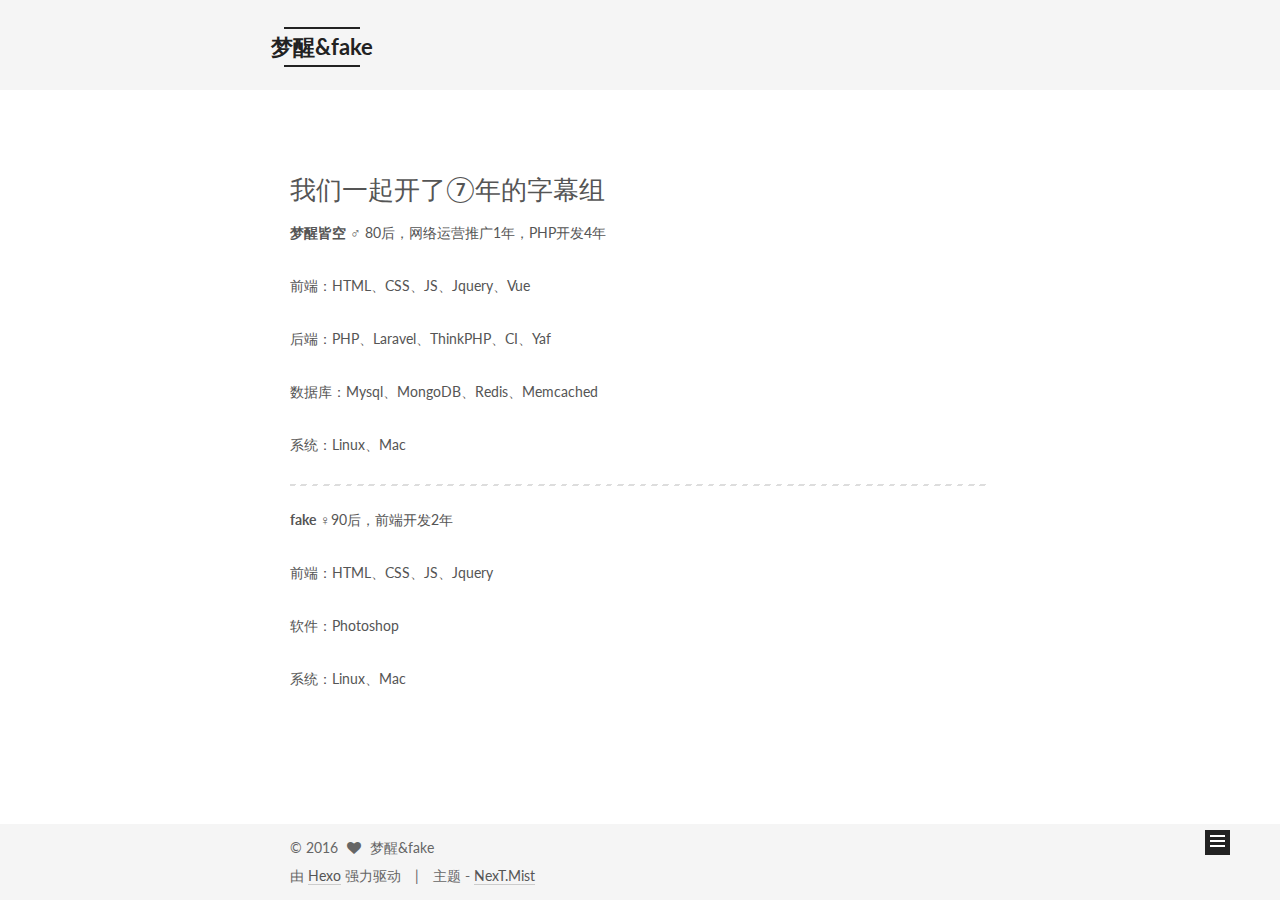
==== commit b35a7585: "Site updated: 2016-11-16 18:16:14" ====
--- a/about/index.html
+++ b/about/index.html
@@ -88,16 +88,43 @@
 
 
 
-<meta name="description" content="梦醒&amp;fake的技术博客">
+<meta name="description" content="梦醒皆空 ♂ 80后，网络运营推广1年，PHP开发4年
+ 前端：HTML、CSS、JS、Jquery、Vue
+ 后端：PHP、Laravel、ThinkPHP、CI、Yaf
+ 数据库：Mysql、MongoDB、Redis、Memcached
+ 系统：Linux、Mac
+
+ fake ♀90后，前端开发2年
+ 前端：HTML、CSS、JS、Jquery
+ 软件：Photoshop
+ 系统：Lin">
 <meta property="og:type" content="website">
-<meta property="og:title" content="关于我们">
+<meta property="og:title" content="我们一起开了⑦年的字幕组">
 <meta property="og:url" content="http://yoursite.com/about/index.html">
 <meta property="og:site_name" content="梦醒&fake">
-<meta property="og:description" content="梦醒&amp;fake的技术博客">
-<meta property="og:updated_time" content="2016-11-15T14:32:16.000Z">
+<meta property="og:description" content="梦醒皆空 ♂ 80后，网络运营推广1年，PHP开发4年
+ 前端：HTML、CSS、JS、Jquery、Vue
+ 后端：PHP、Laravel、ThinkPHP、CI、Yaf
+ 数据库：Mysql、MongoDB、Redis、Memcached
+ 系统：Linux、Mac
+
+ fake ♀90后，前端开发2年
+ 前端：HTML、CSS、JS、Jquery
+ 软件：Photoshop
+ 系统：Lin">
+<meta property="og:updated_time" content="2016-11-16T10:15:47.000Z">
 <meta name="twitter:card" content="summary">
-<meta name="twitter:title" content="关于我们">
-<meta name="twitter:description" content="梦醒&amp;fake的技术博客">
+<meta name="twitter:title" content="我们一起开了⑦年的字幕组">
+<meta name="twitter:description" content="梦醒皆空 ♂ 80后，网络运营推广1年，PHP开发4年
+ 前端：HTML、CSS、JS、Jquery、Vue
+ 后端：PHP、Laravel、ThinkPHP、CI、Yaf
+ 数据库：Mysql、MongoDB、Redis、Memcached
+ 系统：Linux、Mac
+
+ fake ♀90后，前端开发2年
+ 前端：HTML、CSS、JS、Jquery
+ 软件：Photoshop
+ 系统：Lin">
 
 
 
@@ -106,7 +133,7 @@
   var CONFIG = {
     root: '/',
     scheme: 'Mist',
-    sidebar: {"position":"left","display":"post"},
+    sidebar: {"display":"post"},
     fancybox: true,
     motion: true,
     duoshuo: {
@@ -135,7 +162,7 @@
   
 
   
-    关于我们 | 梦醒&fake
+    我们一起开了⑦年的字幕组 | 梦醒&fake
   
 </title>
 </head>
@@ -155,10 +182,8 @@
 
   
   
-    
-  
-
-  <div class="container one-collumn sidebar-position-left  ">
+
+  <div class="container one-collumn   ">
     <div class="headband"></div>
 
     <header id="header" class="header" itemscope itemtype="http://schema.org/WPHeader">
@@ -241,9 +266,32 @@
       
 
       
+        <li class="menu-item menu-item-search">
+          
+            <a href="javascript:;" class="popup-trigger">
+          
+            
+              <i class="menu-item-icon fa fa-search fa-fw"></i> <br />
+            
+            搜索
+          </a>
+        </li>
+      
     </ul>
   
 
+  
+    <div class="site-search">
+      
+  <div class="popup">
+ <span class="search-icon fa fa-search"></span>
+ <input type="text" id="local-search-input">
+ <div id="local-search-result"></div>
+ <span class="popup-btn-close">close</span>
+</div>
+
+
+    </div>
   
 </nav>
 
@@ -261,7 +309,7 @@
   <div id="posts" class="posts-expand">
   <header class="post-header">
 
-	<h2 class="post-title" itemprop="name headline">关于我们</h2>
+	<h2 class="post-title" itemprop="name headline">我们一起开了⑦年的字幕组</h2>
 
 
 
@@ -269,7 +317,17 @@
 
     
     
-      
+      <p> <strong>梦醒皆空</strong> ♂ 80后，网络运营推广1年，PHP开发4年</p>
+<p> 前端：HTML、CSS、JS、Jquery、Vue</p>
+<p> 后端：PHP、Laravel、ThinkPHP、CI、Yaf</p>
+<p> 数据库：Mysql、MongoDB、Redis、Memcached</p>
+<p> 系统：Linux、Mac</p>
+<hr>
+<p> <strong>fake</strong> ♀90后，前端开发2年</p>
+<p> 前端：HTML、CSS、JS、Jquery</p>
+<p> 软件：Photoshop</p>
+<p> 系统：Linux、Mac</p>
+
     
   </div>
 
@@ -302,7 +360,7 @@
       <section class="site-overview sidebar-panel sidebar-panel-active">
         <div class="site-author motion-element" itemprop="author" itemscope itemtype="http://schema.org/Person">
           <img class="site-author-image" itemprop="image"
-               src="/images/avatar.gif"
+               src="/uploads/avatar.jpg"
                alt="梦醒&fake" />
           <p class="site-author-name" itemprop="name">梦醒&fake</p>
           <p class="site-description motion-element" itemprop="description">梦醒&fake的技术博客</p>
@@ -310,7 +368,7 @@
         <nav class="site-state motion-element">
           <div class="site-state-item site-state-posts">
             <a href="/archives">
-              <span class="site-state-item-count">3</span>
+              <span class="site-state-item-count">2</span>
               <span class="site-state-item-name">日志</span>
             </a>
           </div>
@@ -318,7 +376,7 @@
           
             <div class="site-state-item site-state-categories">
               <a href="/categories">
-                <span class="site-state-item-count">2</span>
+                <span class="site-state-item-count">1</span>
                 <span class="site-state-item-name">分类</span>
               </a>
             </div>
@@ -327,7 +385,7 @@
           
             <div class="site-state-item site-state-tags">
               <a href="/tags">
-                <span class="site-state-item-count">2</span>
+                <span class="site-state-item-count">1</span>
                 <span class="site-state-item-name">标签</span>
               </a>
             </div>
@@ -500,6 +558,130 @@
 
   
   
+  <script type="text/javascript">
+    // Popup Window;
+    var isfetched = false;
+    // Search DB path;
+    var search_path = "search.xml";
+    if (search_path.length == 0) {
+      search_path = "search.xml";
+    }
+    var path = "/" + search_path;
+    // monitor main search box;
+
+    function proceedsearch() {
+      $("body").append('<div class="popoverlay">').css('overflow', 'hidden');
+      $('.popup').toggle();
+    }
+    // search function;
+    var searchFunc = function(path, search_id, content_id) {
+      'use strict';
+      $.ajax({
+        url: path,
+        dataType: "xml",
+        async: true,
+        success: function( xmlResponse ) {
+          // get the contents from search data
+          isfetched = true;
+          $('.popup').detach().appendTo('.header-inner');
+          var datas = $( "entry", xmlResponse ).map(function() {
+            return {
+              title: $( "title", this ).text(),
+              content: $("content",this).text(),
+              url: $( "url" , this).text()
+            };
+          }).get();
+          var $input = document.getElementById(search_id);
+          var $resultContent = document.getElementById(content_id);
+          $input.addEventListener('input', function(){
+            var matchcounts = 0;
+            var str='<ul class=\"search-result-list\">';
+            var keywords = this.value.trim().toLowerCase().split(/[\s\-]+/);
+            $resultContent.innerHTML = "";
+            if (this.value.trim().length > 1) {
+              // perform local searching
+              datas.forEach(function(data) {
+                var isMatch = false;
+                var content_index = [];
+                var data_title = data.title.trim().toLowerCase();
+                var data_content = data.content.trim().replace(/<[^>]+>/g,"").toLowerCase();
+                var data_url = decodeURIComponent(data.url);
+                var index_title = -1;
+                var index_content = -1;
+                var first_occur = -1;
+                // only match artiles with not empty titles and contents
+                if(data_title != '') {
+                  keywords.forEach(function(keyword, i) {
+                    index_title = data_title.indexOf(keyword);
+                    index_content = data_content.indexOf(keyword);
+                    if( index_title >= 0 || index_content >= 0 ){
+                      isMatch = true;
+                      if (i == 0) {
+                        first_occur = index_content;
+                      }
+                    }
+
+                  });
+                }
+                // show search results
+                if (isMatch) {
+                  matchcounts += 1;
+                  str += "<li><a href='"+ data_url +"' class='search-result-title'>"+ data_title +"</a>";
+                  var content = data.content.trim().replace(/<[^>]+>/g,"");
+                  if (first_occur >= 0) {
+                    // cut out 100 characters
+                    var start = first_occur - 20;
+                    var end = first_occur + 80;
+                    if(start < 0){
+                      start = 0;
+                    }
+                    if(start == 0){
+                      end = 50;
+                    }
+                    if(end > content.length){
+                      end = content.length;
+                    }
+                    var match_content = content.substring(start, end);
+                    // highlight all keywords
+                    keywords.forEach(function(keyword){
+                      var regS = new RegExp(keyword, "gi");
+                      match_content = match_content.replace(regS, "<b class=\"search-keyword\">"+keyword+"</b>");
+                    });
+
+                    str += "<p class=\"search-result\">" + match_content +"...</p>"
+                  }
+                  str += "</li>";
+                }
+              })};
+            str += "</ul>";
+            if (matchcounts == 0) { str = '<div id="no-result"><i class="fa fa-frown-o fa-5x" /></div>' }
+            if (keywords == "") { str = '<div id="no-result"><i class="fa fa-search fa-5x" /></div>' }
+            $resultContent.innerHTML = str;
+          });
+          proceedsearch();
+        }
+      });}
+
+    // handle and trigger popup window;
+    $('.popup-trigger').click(function(e) {
+      e.stopPropagation();
+      if (isfetched == false) {
+        searchFunc(path, 'local-search-input', 'local-search-result');
+      } else {
+        proceedsearch();
+      };
+    });
+
+    $('.popup-btn-close').click(function(e){
+      $('.popup').hide();
+      $(".popoverlay").remove();
+      $('body').css('overflow', '');
+    });
+    $('.popup').click(function(e){
+      e.stopPropagation();
+    });
+  </script>
+
 
   
 
--- a/css/main.css
+++ b/css/main.css
@@ -1681,7 +1681,7 @@
   width: 4px;
   height: 4px;
   border-radius: 50%;
-  background: #65850e;
+  background: #a71214;
 }
 .links-of-blogroll {
   font-size: 13px;
